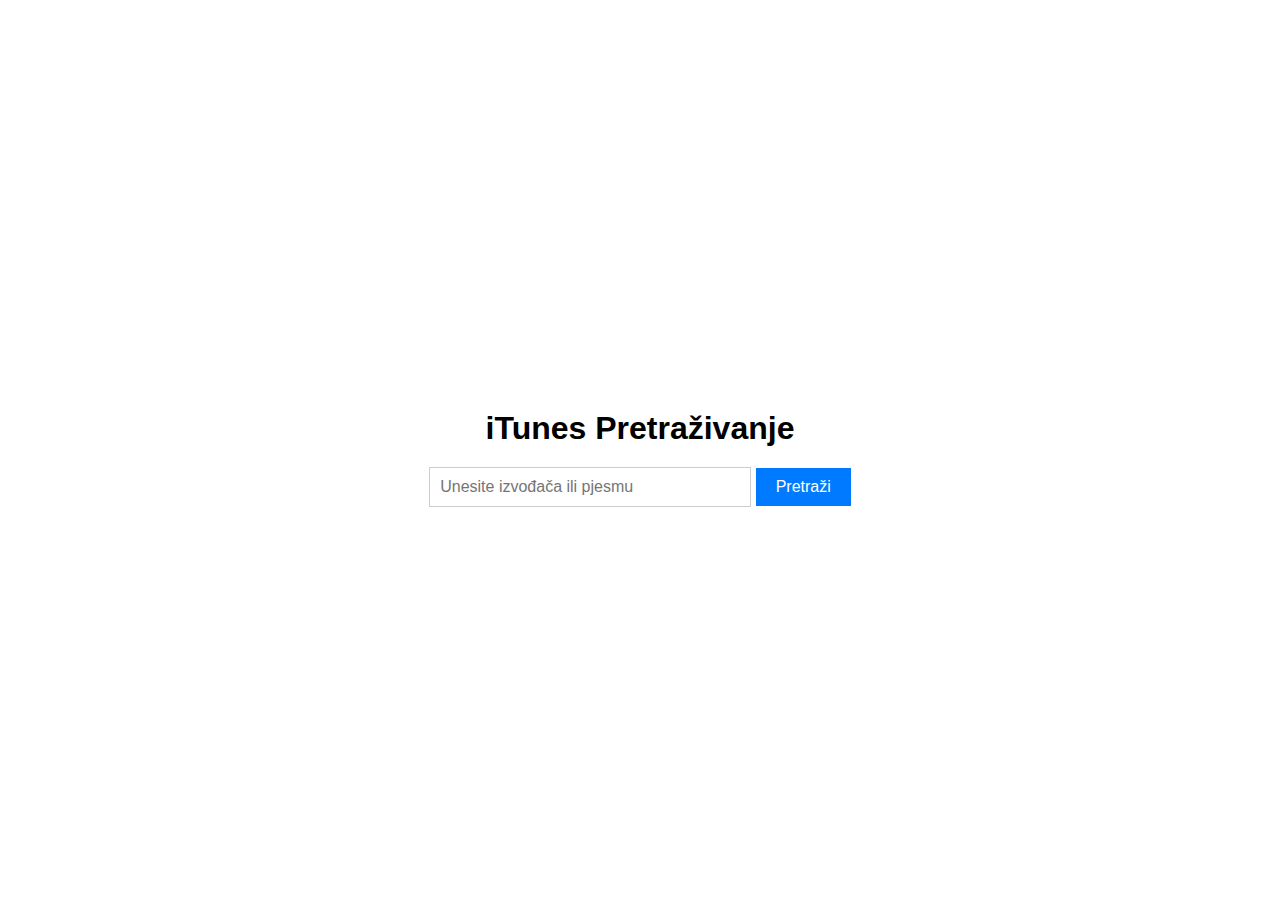
==== Parcijalni JS/index.html @ dbb99fda "Add files via upload" ====
<!DOCTYPE html>
<html lang="en">
<head>
    <meta charset="UTF-8">
    <meta http-equiv="X-UA-Compatible" content="IE=edge">
    <meta name="viewport" content="width=device-width, initial-scale=1.0">
    <title>Document</title>
    <link rel="stylesheet" href="style.css">
    <script src="script.js"></script>
</head>
<body>
    
      <h1>iTunes Pretraživanje</h1>
      <div class="search-container">
        <input type="text" id="searchInput" placeholder="Unesite izvođača ili pjesmu">
        <button id="searchButton">Pretraži</button>
        <div id="loader" class="loader"></div>
      </div>
    
    <div class="container">
      <div id="results"></div>
    </div>
  
</body>
</html>
---- Parcijalni JS/style.css ----
body {
    font-family: Arial, sans-serif;
    padding: 20px;
    display: flex;
    flex-direction: column;
    align-items: center;
    justify-content: center;
    height: 100vh;
    box-sizing: border-box;
  }
  
  h1 {
    text-align: center;
    margin-bottom: 20px;
  }
  
  input[type="text"] {
    width: 300px;
    padding: 10px;
    font-size: 16px;
    border: 1px solid #ccc;
  }
  
  button {
    padding: 10px 20px;
    font-size: 16px;
    background-color: #007bff;
    color: #fff;
    border: none;
    cursor: pointer;
  }
  
  button:hover {
    background-color: #0056b3;
  }
  
  #loader {
    display: none;
    margin: 20px auto;
    width: 50px;
    height: 50px;
    border: 6px solid #f3f3f3;
    border-top: 6px solid #007bff;
    border-radius: 50%;
    animation: spin 1s linear infinite;
  }
  
  @keyframes spin {
    0% { transform: rotate(0deg); }
    100% { transform: rotate(360deg); }
  }
  
  #results {
    margin-top: 20px;
  }
  
  #results p {
    margin-bottom: 5px;
  }
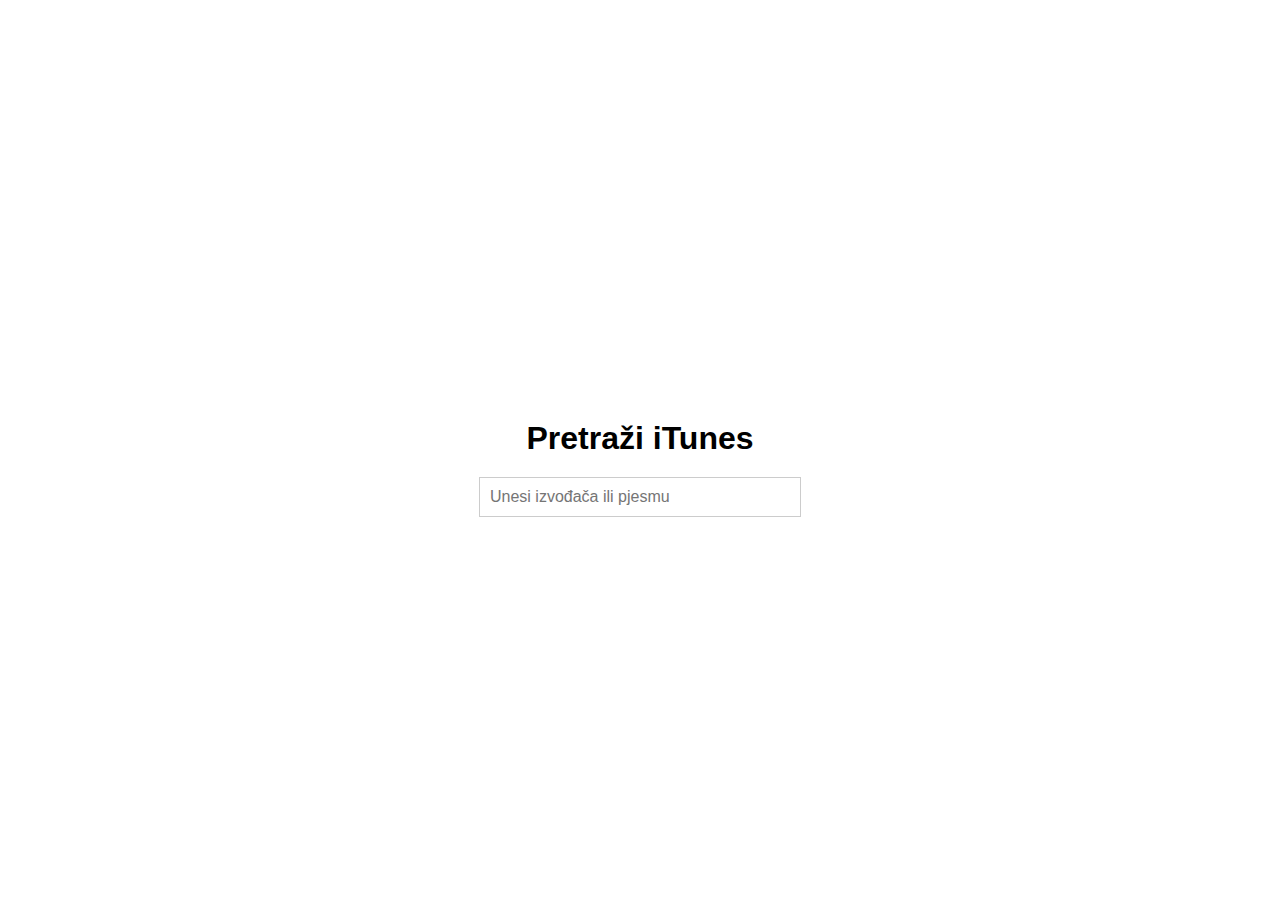
==== commit 680bb90d: "index.html" ====
--- a/Parcijalni JS/index.html
+++ b/Parcijalni JS/index.html
@@ -1,26 +1,19 @@
 <!DOCTYPE html>
 <html lang="en">
 <head>
-    <meta charset="UTF-8">
-    <meta http-equiv="X-UA-Compatible" content="IE=edge">
-    <meta name="viewport" content="width=device-width, initial-scale=1.0">
-    <title>Document</title>
-    <link rel="stylesheet" href="style.css">
-    <script src="script.js"></script>
+  <meta charset="UTF-8">
+  <meta http-equiv="X-UA-Compatible" content="IE=edge">
+  <meta name="viewport" content="width=device-width, initial-scale=1.0">
+  <title>Document</title>
+  <link rel="stylesheet" href="style.css">
+ 
 </head>
 <body>
-    
-      <h1>iTunes Pretraživanje</h1>
-      <div class="search-container">
-        <input type="text" id="searchInput" placeholder="Unesite izvođača ili pjesmu">
-        <button id="searchButton">Pretraži</button>
-        <div id="loader" class="loader"></div>
-      </div>
-    
-    <div class="container">
-      <div id="results"></div>
-    </div>
-  
+  <h1>Pretraži iTunes</h1>
+  <input type="text" id="searchInput" placeholder="Unesi izvođača ili pjesmu">
+  <div id="loader"></div>
+  <div id="resultsContainer"></div>
+  <script src="script.js"></script>
 </body>
 </html>
 
